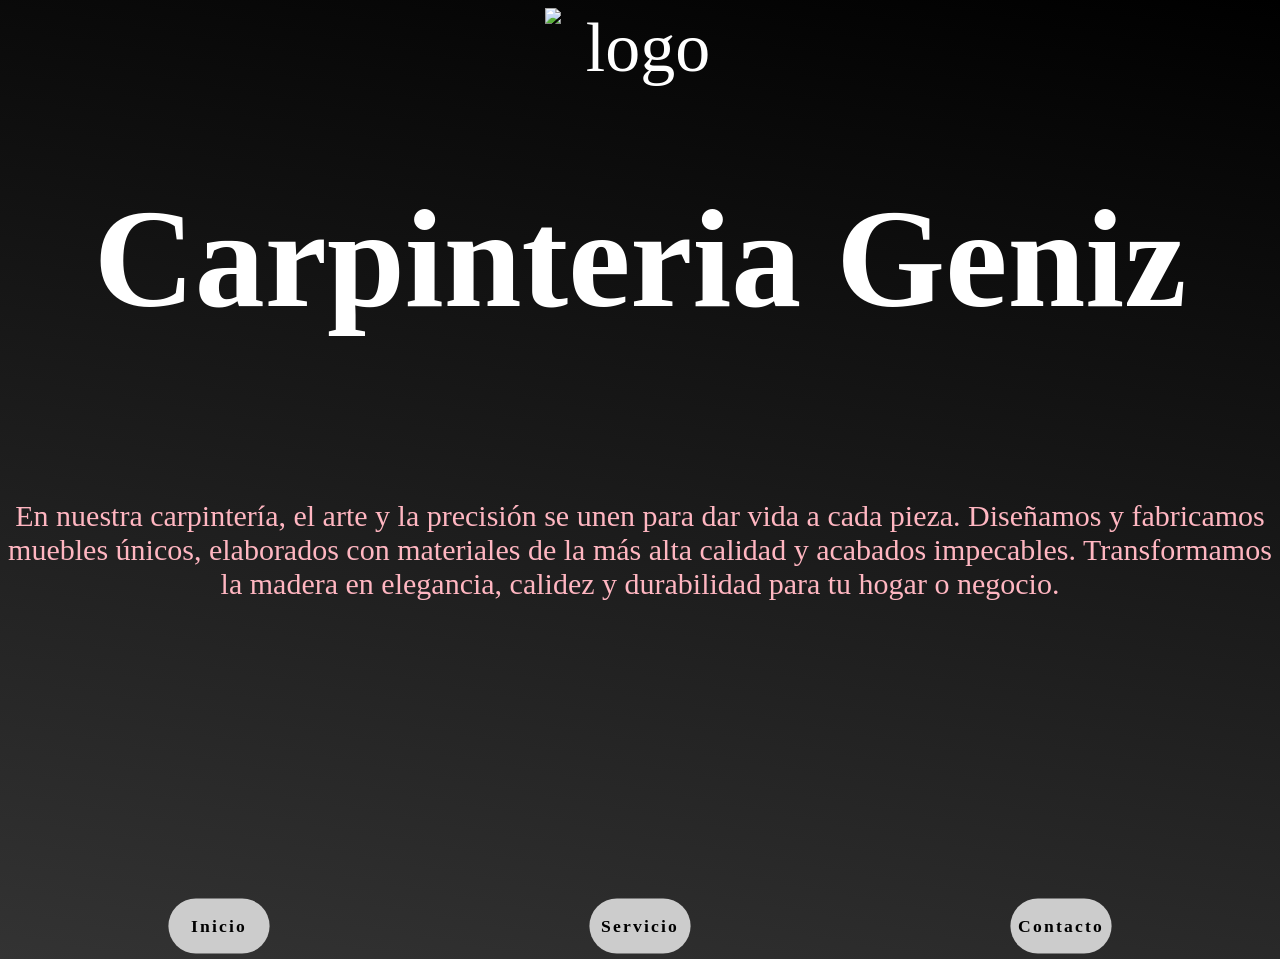
==== index.html @ 48791a35 "Initial website upload Pagina web creada desde 0 usando HTML y CSS. Primer despliegue del proyecto " ====
<!DOCTYPE html>
<html lang="es">
    <head>
        <meta charset="utf-8">
        <meta view="viewport" content="width=devices-width, initial-scale=1.0">
        <meta charset="utf-8">
        <meta name="viewport" content="width=devices-width, initial-scale=1.0">
        <meta http-equiv="Content-Security-Policy" content="default-src 'self';">
        <meta http-equiv="X-Content-Type-Options" content="nosniff">
        <meta http-equiv="X-Frame-Options" content="DENY">
        <title>Pagina Oficial</title>
        <link rel="stylesheet" href="style.css">
        <div class="header">
            <div class="Logo">
                <img src="Carpinteria.png" alt="logo" class="Logo">
            </div>
        </div>
        <div class="izquierda">
            <h1>Carpinteria Geniz</h1>
        </div>
        <div class="left">
            <p>En nuestra carpintería, el arte y la precisión se unen para dar vida a cada pieza. Diseñamos y fabricamos muebles únicos, elaborados con materiales de la más alta calidad y acabados impecables. Transformamos la madera en elegancia, calidez y durabilidad para tu hogar o negocio.</p>
        </div>
    </head>
    <div class="botones">
        <a href="inicio.html" class="boton">Inicio</a>
        <a href="Servicio.html" class="boton">Servicio</a>
        <a href="contacto.html" class="boton">Contacto</a>
    </div>
</html>
---- style.css ----
body {
    background: linear-gradient(190deg, #000000, #333333);
    text-align: center;
    color: white;
    font-size: 70px;
}
h1 {
    margin-top: 70px;
    top: 20px;
    position: relative;
    font-size: "Poppins", sans-serif;
}
.Logo {
    width: 190px;
    height: auto;
    display: block;
    margin: 0 auto 10px auto;
}
p {
    font-size: "Poppins", sans-serif;
    color: #ffb6c1;
    font-size: 30px;
    margin-top: 180px;
}
.boton {
    width: 60px;
    margin-bottom: 15px;
    padding: 12px 20px;
    color: black;
    background-color: #CCCCCC;
    padding: 16px;
    border-radius: 30px;
    font-size: 16px;
    cursor: pointer;
    margin: 30px;
    box-shadow: 16px;
    font-weight: bold;
    letter-spacing: 2px;
    text-align: center;
    transform: scale(1.1); 
    display: flex;
    text-decoration: none;
    margin: 0 auto;
    align-items: center;
    justify-content: center;
}
.botones {
    display: flex;
    gap: -1px;
    margin-top: 300px;
}
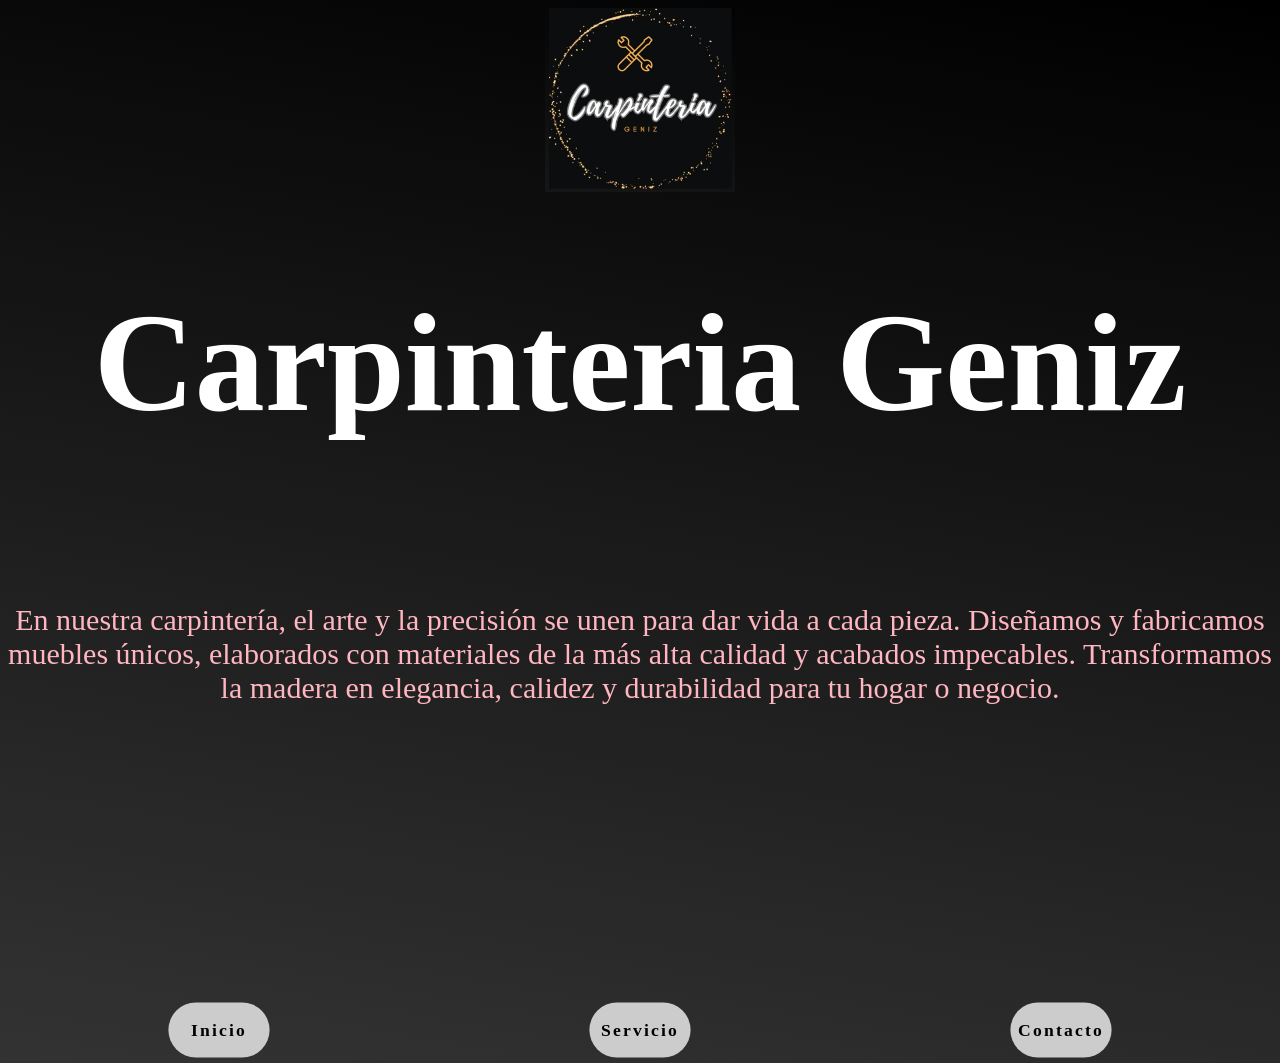
==== commit 076165fa: "Update index.html" ====
--- a/index.html
+++ b/index.html
@@ -23,8 +23,10 @@
         </div>
     </head>
     <div class="botones">
-        <a href="inicio.html" class="boton">Inicio</a>
-        <a href="Servicio.html" class="boton">Servicio</a>
+        <a href="index.html" class="boton">Inicio</a>
+        <a href="servicio.html" class="boton">Servicio</a>
         <a href="contacto.html" class="boton">Contacto</a>
     </div>
-</html>+
+</html>
+
